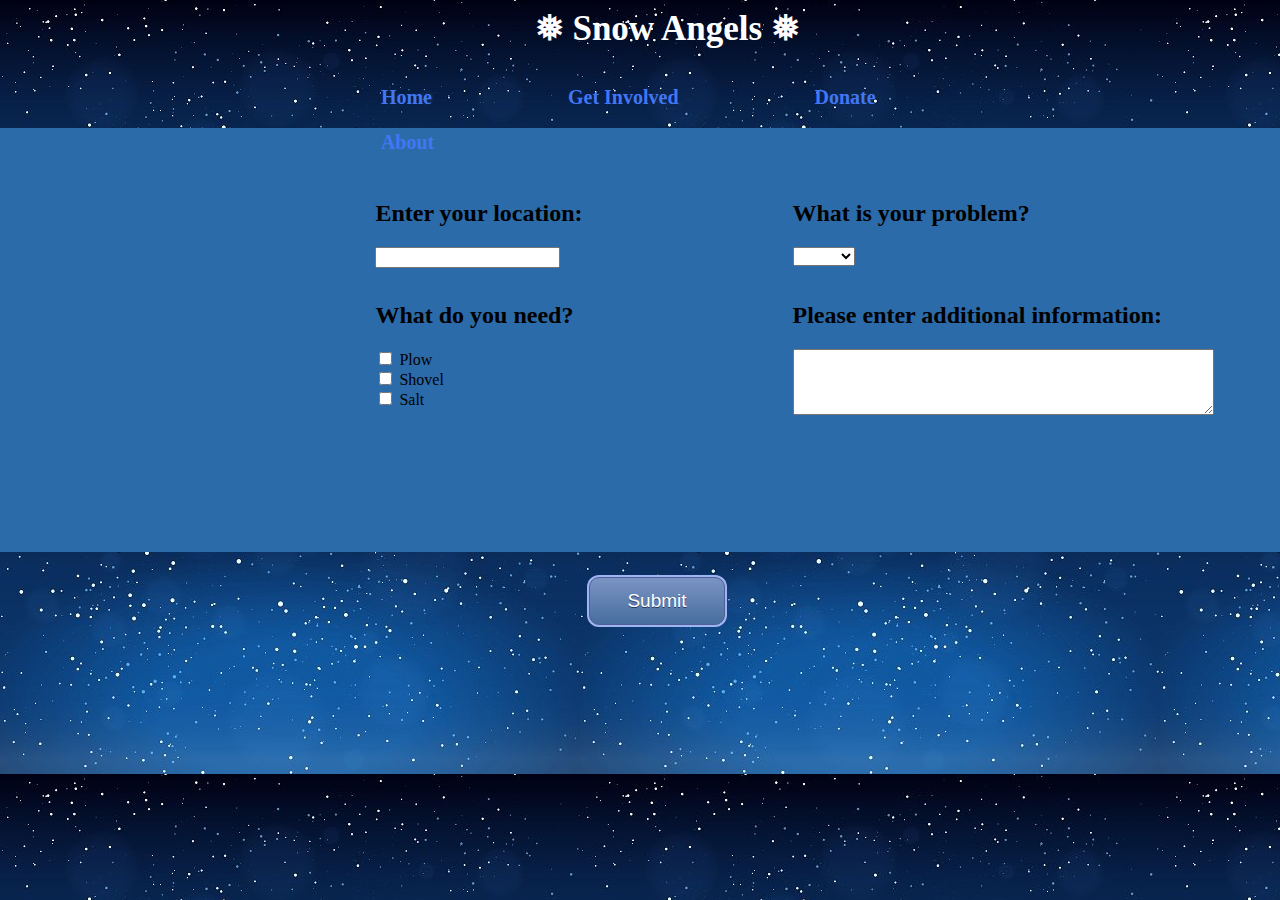
==== form.html @ b9ecdbea "first commit" ====
<html>



<head>
    <!--Coment! This wont be displayed in the browser or be read by the computer-->
    <link href="form.css" type="text/css" rel="stylesheet">
</head>










<body>
    
























    <header class="header">
        <h1 class="headerTxt">
             ❅ Snow Angels ❅
        </h1>
    </header>








    <nav class="nav">
        <ul class="navList">
            <li class="navItem">
                <a class="navObj" href="index.html">Home</a> 
            </li>
            <li>
                 <a class="navObj" href="involved.html">Get Involved</a> 
            </li>
            <li>
                 <a class="navObj" href="donate.html">Donate</a> 
            </li>
            <li>
                 <a class="navObj" href="about.html">About</a> 
            </li>
        </ul>
    </nav>








    <section>

<div class="bigBox">
       
    <div class="topLine">
            <div class="location">
                <h2>
                    Enter your location:
                </h2>
                <input type="text">
            </div>
            <div class="problem">
                <h2>
                    What is your problem?
                </h2>
                <select>
                    <option></option>
                    <option>Snow</option>
                    <option>Ice</option>
                    <option>Both :(</option>
                </select>
            </div>
        </div>



        <div class="bottomLine">
            <div class="need">
                <h2>
                    What do you need?
                </h2>
                <form action="/action_page.php">
                    <input type="checkbox"> Plow<br>
                    <input type="checkbox"> Shovel<br>
                    <input type="checkbox"> Salt<br><br>
                </form>
            </div>
            <div class="additionalInfo">
                <h2>
                    Please enter additional information:
                </h2>
                <textarea rows="4" cols="50">
                        
                </textarea>
            </div>
        </div>
    </div>









        <div class="submit">
            <div class="submitBtn">
                    <a href="#" class="myButton">Submit</a>
            </div>
        </div>
    </section>

























</body>



</html>
---- form.css ----
.header{
    width: 29%;
    height: 50px;
    margin-left: 35%;
}

.headerTxt{
    font-size: 35px;
    margin-left: 23%;
    color: white;
}







nav {
    float: left;
    width: 100%;
}
nav ul {
    padding: ;
    float: left;
    border-bottom: ;
    list-style-type: none;
}
nav li {
    float: left;
}
nav li a {
    display: block;
    height: 25px;
    padding: 12px 18px 8px 18px;
    vertical-align: middle;
}


.nav{
}

.navList{
    margin-left: 17%;
    width: 60%;
}



.navObj{
    margin-left: 100px;
    text-decoration: none;
    font-size: 20px;
    font-weight: bold;
    color:#4277f4;
}


.topLine, .bottomLine{
    background-color: #2c6baa;
    height: 20%;
    margin-top: 5%;

}


.location, .need{
    width: 30%;
    float: left;
    margin-left: 27%;
}

.problem, .additionalInfo{
    width: 30%;
    float: left;
}

.submit{
    margin-top: 2%;
    margin-left: 46%;
}








.myButton {
	-moz-box-shadow: 0px 0px 0px 2px #9fb4f2;
	-webkit-box-shadow: 0px 0px 0px 2px #9fb4f2;
	box-shadow: 0px 0px 0px 2px #9fb4f2;
	background:-webkit-gradient(linear, left top, left bottom, color-stop(0.05, #7892c2), color-stop(1, #476e9e));
	background:-moz-linear-gradient(top, #7892c2 5%, #476e9e 100%);
	background:-webkit-linear-gradient(top, #7892c2 5%, #476e9e 100%);
	background:-o-linear-gradient(top, #7892c2 5%, #476e9e 100%);
	background:-ms-linear-gradient(top, #7892c2 5%, #476e9e 100%);
	background:linear-gradient(to bottom, #7892c2 5%, #476e9e 100%);
	filter:progid:DXImageTransform.Microsoft.gradient(startColorstr='#7892c2', endColorstr='#476e9e',GradientType=0);
	background-color:#7892c2;
	-moz-border-radius:10px;
	-webkit-border-radius:10px;
	border-radius:10px;
	border:1px solid #4e6096;
	display:inline-block;
	cursor:pointer;
	color:#ffffff;
	font-family:Arial;
	font-size:19px;
	padding:12px 37px;
	text-decoration:none;
	text-shadow:0px 1px 0px #283966;
}
.myButton:hover {
	background:-webkit-gradient(linear, left top, left bottom, color-stop(0.05, #476e9e), color-stop(1, #7892c2));
	background:-moz-linear-gradient(top, #476e9e 5%, #7892c2 100%);
	background:-webkit-linear-gradient(top, #476e9e 5%, #7892c2 100%);
	background:-o-linear-gradient(top, #476e9e 5%, #7892c2 100%);
	background:-ms-linear-gradient(top, #476e9e 5%, #7892c2 100%);
	background:linear-gradient(to bottom, #476e9e 5%, #7892c2 100%);
	filter:progid:DXImageTransform.Microsoft.gradient(startColorstr='#476e9e', endColorstr='#7892c2',GradientType=0);
	background-color:#476e9e;
}
.myButton:active {
	position:relative;
	top:1px;
}

.bigBox{
    width: 110%;
    background-color: #2c6baa;
    margin-left: -8px;
    height: 48%;

}

.snowflake {
    color: #fff;
    font-size: 1em;
    font-family: Arial, sans-serif;
    text-shadow: 0 0 5px #000;
  }

body {
    background-image: url("snow5.jpg")
}
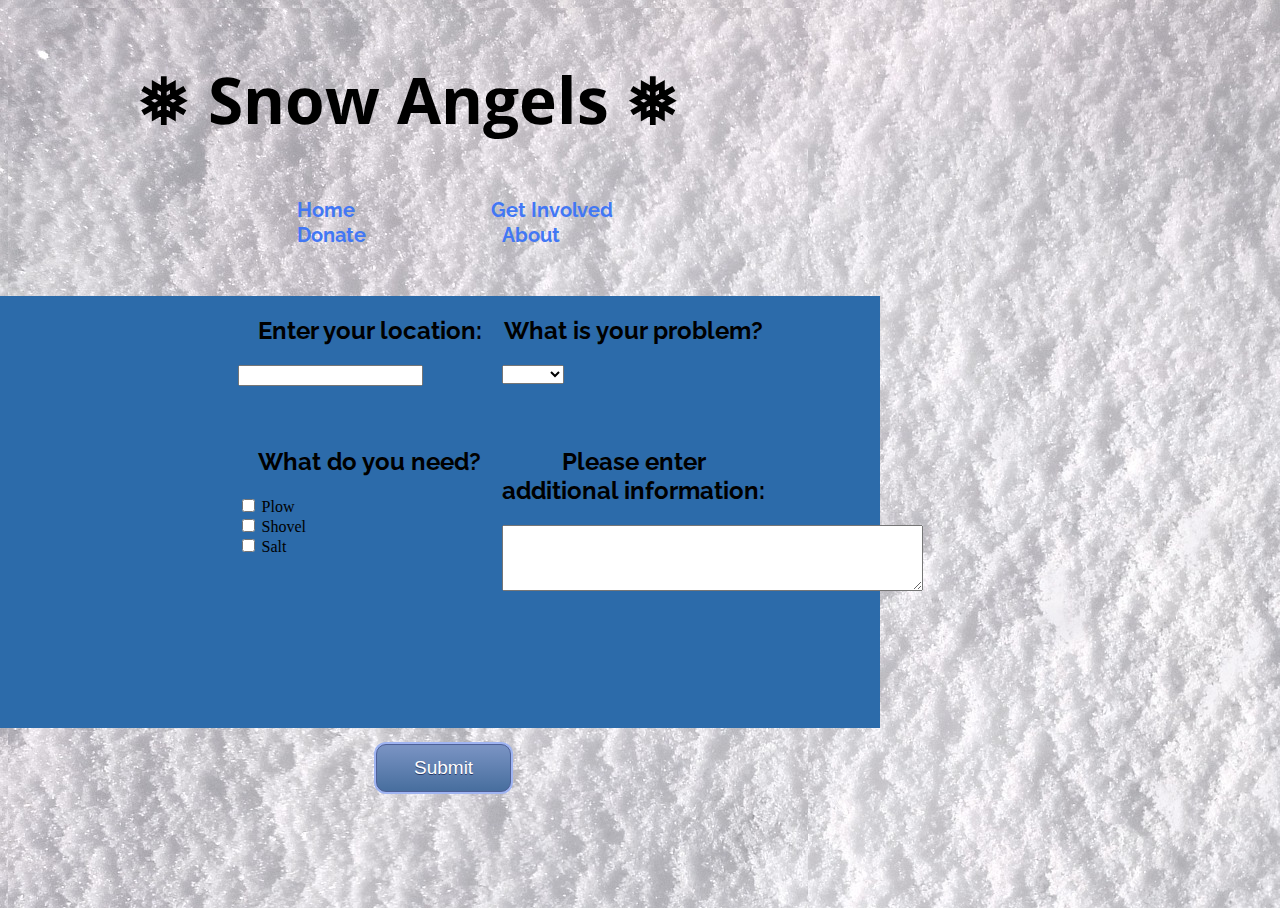
==== commit 1d533d36: "style form to match index" ====
--- a/form.html
+++ b/form.html
@@ -5,6 +5,12 @@
 <head>
     <!--Coment! This wont be displayed in the browser or be read by the computer-->
     <link href="form.css" type="text/css" rel="stylesheet">
+    <link href="index.css" type="text/css" rel="stylesheet">
+<!-- where to find it, what kind of file it is, and what to do with the file -->
+<link rel="stylesheet"
+          href="https://fonts.googleapis.com/css?family=Open+Sans">
+<link rel="stylesheet"
+          href="https://fonts.googleapis.com/css?family=Raleway">
 </head>
 
 
@@ -42,8 +48,8 @@
 
 
 
-    <header class="header">
-        <h1 class="headerTxt">
+    <header>
+        <h1>
              ❅ Snow Angels ❅
         </h1>
     </header>
--- a/form.css
+++ b/form.css
@@ -11,29 +11,33 @@
 }
 
 
-
+h1 {
+    font-family:"Open Sans";
+      text-align: center;
+}
 
 
 
 
 nav {
-    float: left;
     width: 100%;
+    float: right;
+    text-align: center;
+    padding: 5px;
 }
 nav ul {
-    padding: ;
-    float: left;
-    border-bottom: ;
     list-style-type: none;
+
 }
 nav li {
     float: left;
 }
 nav li a {
-    display: block;
     height: 25px;
     padding: 12px 18px 8px 18px;
     vertical-align: middle;
+    align-content: center;
+}
 }
 
 
@@ -143,5 +147,5 @@
   }
 
 body {
-    background-image: url("snow5.jpg")
+    background-image: url("snowbackground.jpg")
 }--- a/index.css
+++ b/index.css
@@ -0,0 +1,102 @@
+/* Note to students: Some properties are given to you to fill out,
+others you can modify as they stand, and if you have time,
+there are definitely some properties you should add!*/
+
+html {
+    height: 100%;
+    background-image: url("snowbackground.jpg");
+    width: 100%;
+  }
+  body {
+    width: 800px;
+    height: 100%;
+ }
+
+ body ul {font-family:'Raleway', sans-serif;
+font-size:14px;
+}
+  header {
+      background-color: ;
+      padding: 5px;
+      font-size: 32px;
+      display: block;
+      margin:0px;
+  }
+  
+  h1 {
+      font-family:"Open Sans";
+        text-align: center;
+}
+  nav {
+      width: 100%;
+      float: right;
+      text-align: center;
+      padding: 5px;
+  }
+  nav ul {
+      list-style-type: none;
+      align-content: center;
+margin: 0 0 0 150;
+  }
+  nav li {
+      float: left;
+  }
+  nav li a {
+      height: 25px;
+      padding: 12px 18px 8px 18px;
+      vertical-align: middle;
+      align-content: center;
+  }
+  a {
+      color: blue;
+  }
+  section {
+      width: 100%;
+      display: inline-block;
+      float: left;
+      font-family: "Open-Sans"
+  }
+  section img{
+      width: 500px;
+      margin: 0 0 20 130;
+
+  }
+  h2 {
+      font-family:'Raleway', sans-serif;
+      font-size: 24px;
+      text-align:center;
+  }
+  aside {
+      width: 17%;
+      display: inline-block;
+      background-color:;
+      padding:;
+      min-height: 100%;
+  }
+  aside ul {
+      list-style-type: none;
+  }
+  footer {
+      width: 790px;
+      background-color:;
+      color:;
+      clear: both;
+      display: block;
+  }
+
+  body ul li {
+      list-style-type:none;
+        font-size:20px;
+}
+
+  .services {
+    border-width:5px;
+    border-style:solid;
+    border-radius: 25px;
+    border-color:black;
+  height: 50px;
+  padding: 5px;
+  display: inline-block;
+  margin: 5px;
+  background-color:white;
+  }